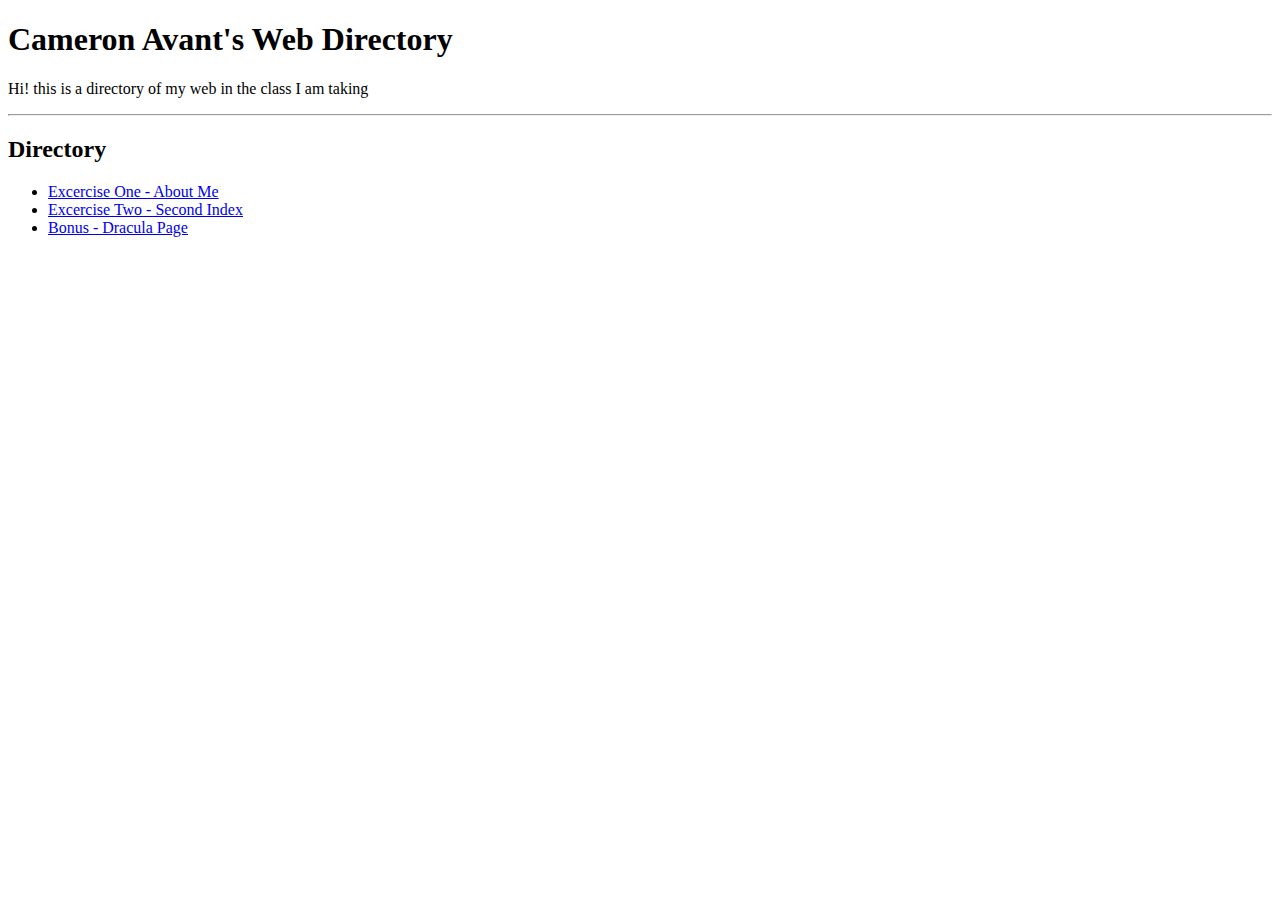
==== index.html @ 83544b88 "Add files via upload" ====
<!doctype html>
<html lang="en">
    <head>
        <meta charset="UTF-8" />
        <title>Title</title>
    </head>

    <body>
        <h1>Cameron Avant's Web Directory</h1>
        <p>Hi! this is a directory of my web in the class I am taking</p>
        <hr />
        <h2>Directory</h2>
        <ul>
            <li><a href="excercise-1/page.html">Excercise One - About Me</a></li>
            <li><a href="excercise-2/index-2.html">Excercise Two - Second Index</a></li>
            <li><a href="excercise-1/page_2.html">Bonus - Dracula Page</a></li>
        </ul>
    </body>
</html>
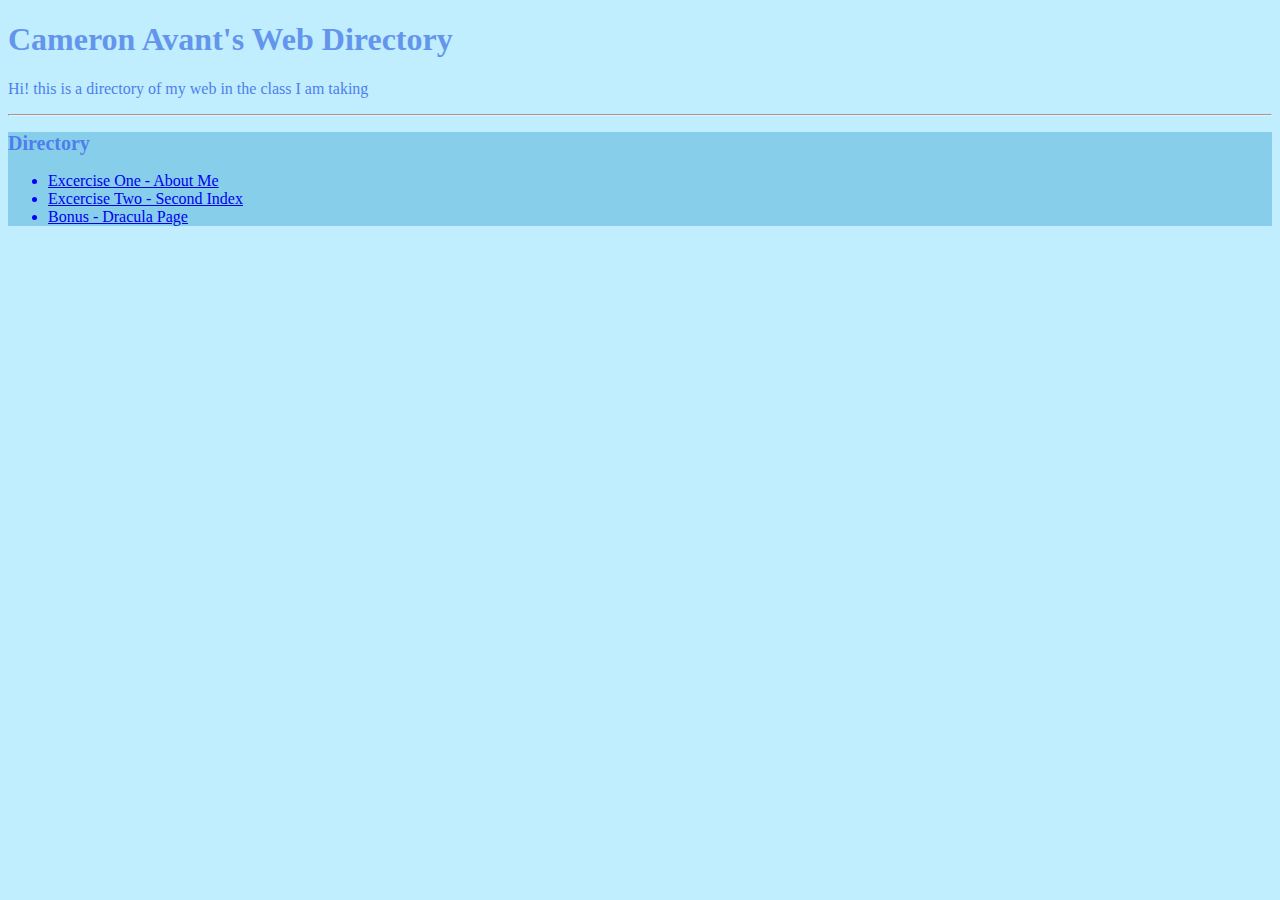
==== commit da21d33e: "Add files via upload" ====
--- a/index.html
+++ b/index.html
@@ -3,17 +3,22 @@
     <head>
         <meta charset="UTF-8" />
         <title>Title</title>
+        <link rel="stylesheet" href="css/styles.css" />
     </head>
 
     <body>
         <h1>Cameron Avant's Web Directory</h1>
-        <p>Hi! this is a directory of my web in the class I am taking</p>
+        <p class=blue-text>Hi! this is a directory of my web in the class I am taking</p>
         <hr />
-        <h2>Directory</h2>
-        <ul>
-            <li><a href="excercise-1/page.html">Excercise One - About Me</a></li>
-            <li><a href="excercise-2/index-2.html">Excercise Two - Second Index</a></li>
-            <li><a href="excercise-1/page_2.html">Bonus - Dracula Page</a></li>
-        </ul>
+        <div class=pink-bg>
+        <h2 class=blue-text>Directory</h2>
+        <section>
+            <ul>
+                <li><a href="excercise-1/page.html">Excercise One - About Me</a></li>
+                <li><a href="excercise-2/index-2.html">Excercise Two - Second Index</a></li>
+                <li><a href="excercise-1/page_2.html">Bonus - Dracula Page</a></li>
+            </ul>
+        </section>
+        </div>
     </body>
 </html>
--- a/css/styles.css
+++ b/css/styles.css
@@ -0,0 +1,23 @@
+body {
+    background-color: #c0eeff;
+}
+
+h1 {
+    color: cornflowerblue;
+    
+}
+h2 {
+    font-size: 20px
+}
+
+section {
+    color: blue;
+}
+
+.blue-text {
+    color: #4e7eec;
+}
+
+.pink-bg {
+    background-color: skyblue;
+}